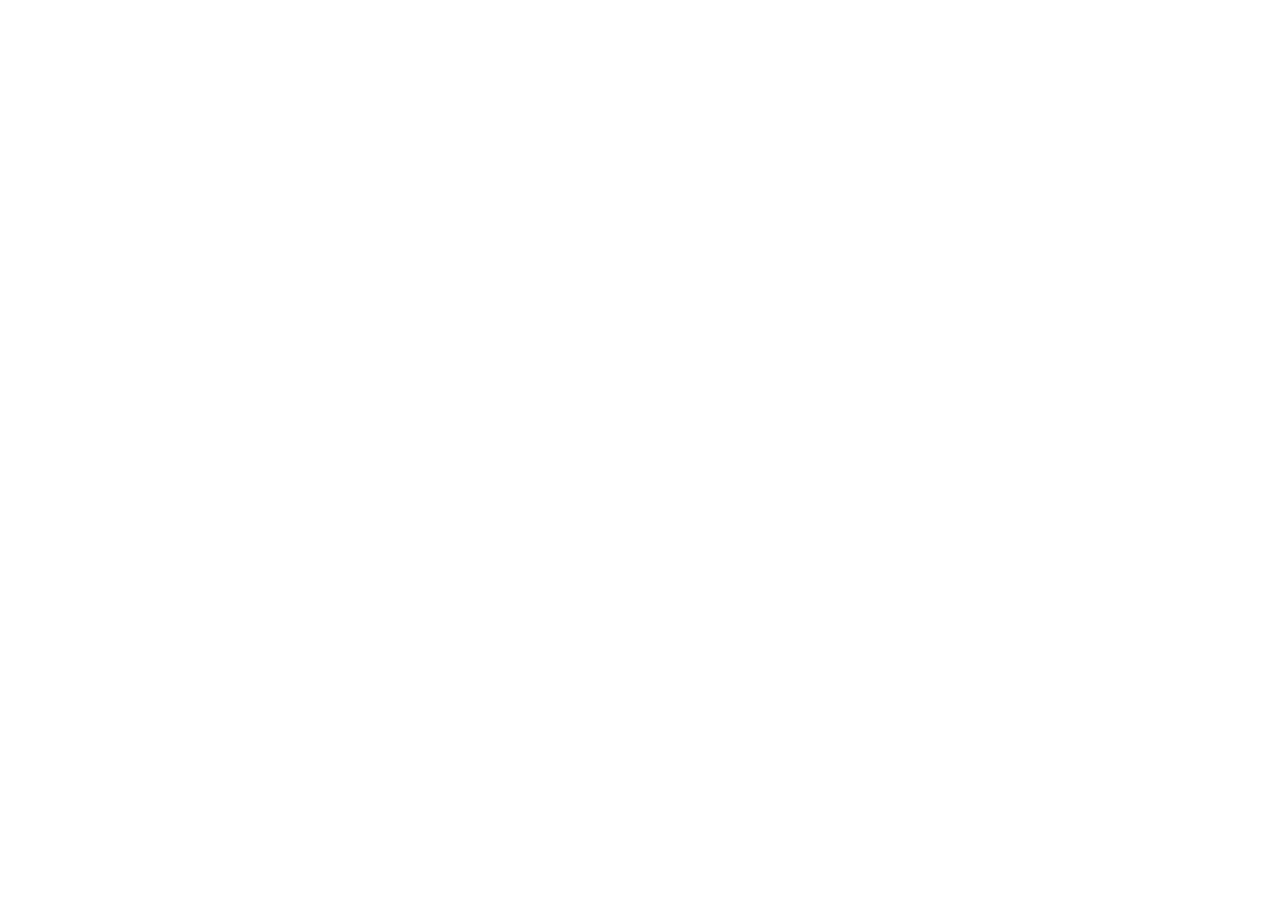
==== ArrayMethods/index.html @ 9241bc33 "Inicializando Array Methos, trabajando con Some" ====
<!DOCTYPE html>
<html lang="en">

<head>
    <meta charset="UTF-8">
    <meta name="viewport" content="width=device-width, initial-scale=1.0">
    <title>Array Methods</title>
</head>

<body>
    <script src="js/01_some.js"></script>
</body>

</html>
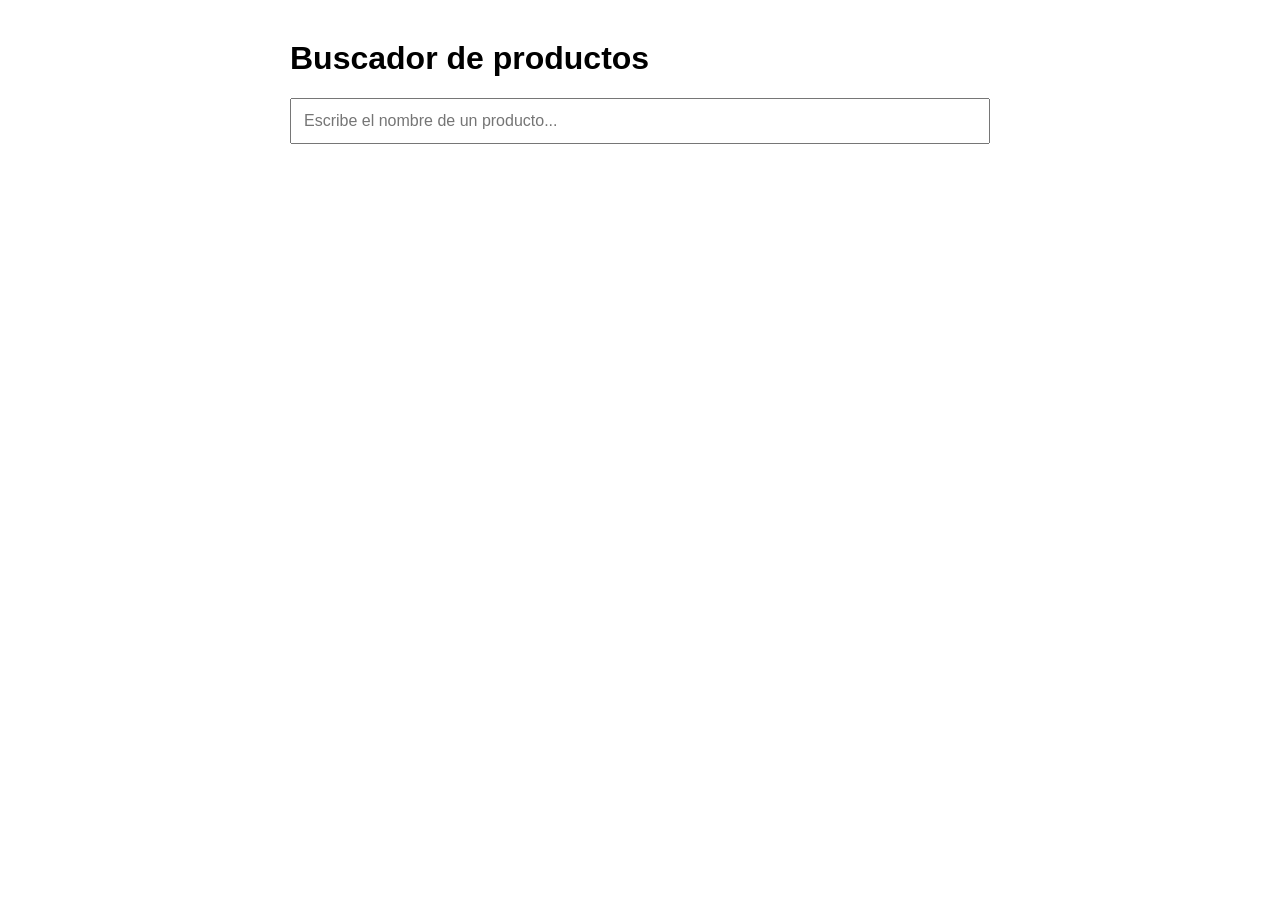
==== commit 293fb627: "Se actualiza 01_some.js y se crea 02_findIndex.js" ====
--- a/ArrayMethods/index.html
+++ b/ArrayMethods/index.html
@@ -1,14 +1,25 @@
 <!DOCTYPE html>
-<html lang="en">
+<html lang="es">
 
 <head>
     <meta charset="UTF-8">
     <meta name="viewport" content="width=device-width, initial-scale=1.0">
-    <title>Array Methods</title>
+    <title>Buscador de productos</title>
+    <link rel="stylesheet" href="css/estilos.css">
 </head>
 
 <body>
-    <script src="js/01_some.js"></script>
+
+    <h1>Buscador de productos</h1>
+
+    <input type="text" id="buscador" placeholder="Escribe el nombre de un producto...">
+
+    <div id="resultados"></div>
+
+
+    <script src="js/articulos.json"></script>
+    <script src="js/app.js"></script>
+
 </body>
 
 </html>
--- a/ArrayMethods/css/estilos.css
+++ b/ArrayMethods/css/estilos.css
@@ -0,0 +1,37 @@
+body {
+  font-family: Arial, sans-serif;
+  max-width: 700px;
+  margin: 40px auto;
+}
+
+#buscador {
+  width: 100%;
+  padding: 12px;
+  font-size: 16px;
+  box-sizing: border-box;
+  margin-bottom: 20px;
+}
+
+.producto {
+  border: 1px solid #ddd;
+  border-radius: 8px;
+  padding: 15px;
+  margin-bottom: 10px;
+}
+
+.producto h3 {
+  margin: 0 0 5px;
+}
+
+.producto p {
+  margin: 5px 0;
+}
+
+.precio {
+  font-weight: bold;
+}
+
+.sin-resultados {
+  color: #777;
+  text-align: center;
+}
